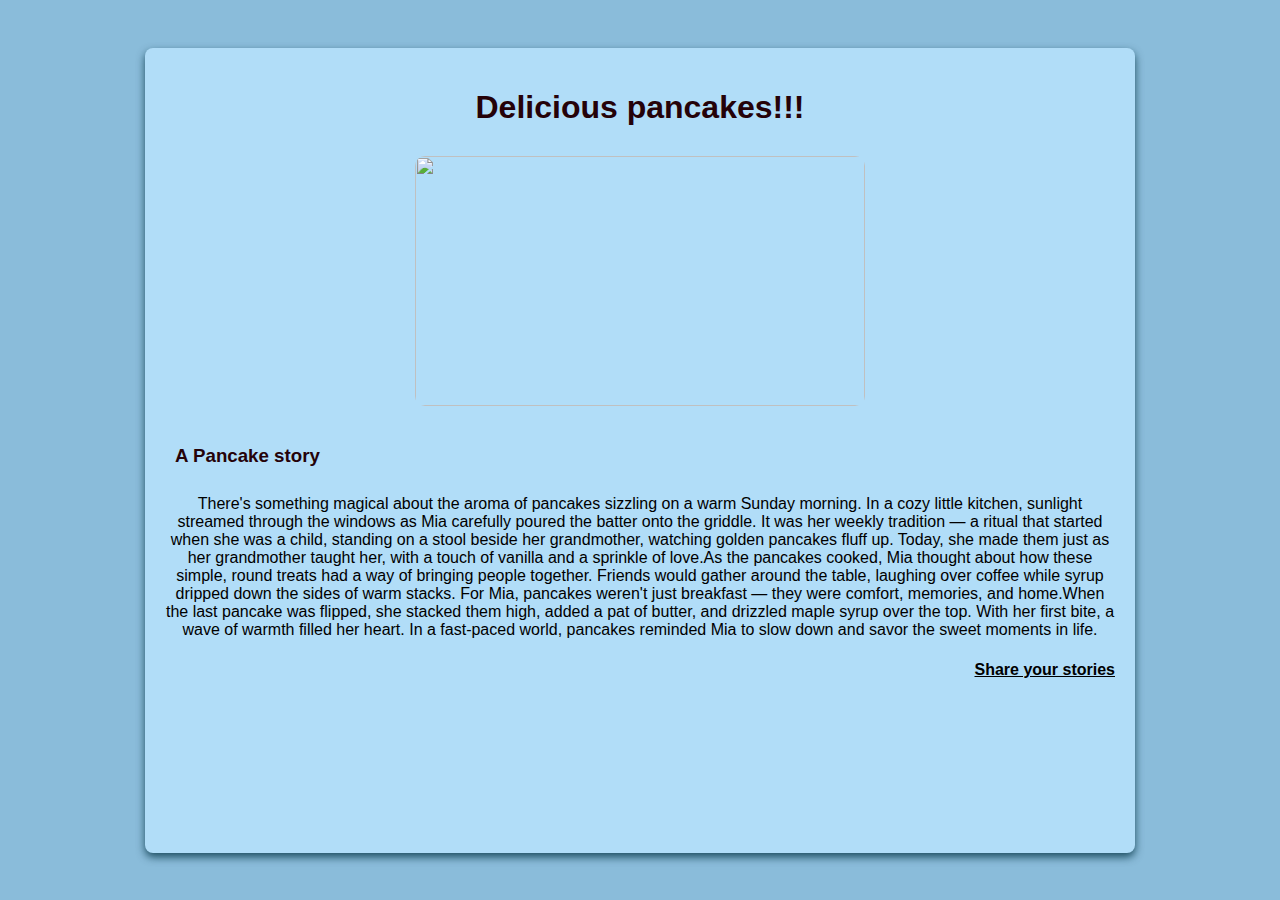
==== css/blogpage.html @ 8a8853d1 "Add files via upload" ====
<!DOCTYPE html>
<html lang="en">
<head>
    <meta charset="UTF-8">
    <meta name="viewport" content="width=device-width, initial-scale=1.0">
    <title>Blog Comment Form</title>
    <style> /*this is for internal styling*/

        /*element or type selector this is for body*/

        body {
            font-family: Arial, sans-serif; /*Font_family is used for the font style for the webpage*/
            background-color:  #8abcda;/* used to give the background color for the whole page or inside the body tag*/
            display: flex; /* to make a container we use flex like a box*/
            flex-direction: column; /*direction by which the items are arranged in the container by default it is in rows*/
            justify-content: center;/*to align the contents along main axis here it is vertical*/
            align-items: center;/*align items to center*/
            height: 100vh;/* to make it in full screen*/
            margin: 0;/* removes default margin*/
        }

        /*class selectors class name is  box used in div tag*/

        .box {
            background-color: rgb(177, 221, 248);/* used to give the background color for the box*/
            padding: 20px;/*gives equal spacing*/
            border-radius: 8px;/*gives a the border a curved appearance*/
            box-shadow: 0px 4px 8px rgba(1, 49, 65, 0.8);;/*the pixels are for horizontal shadow, vertical shadow,the blur effect and the shadow color*/
            width: 100%;/*width of the box*/
            height: 85%; /*height of the box*/
            max-width: 950px; /*max width of the box*/
            text-align: center;/*align items to center*/
        }

         /*element or type selector this is for h1*/

        h1 {
            font-family:'Lucida Sans', 'Lucida Sans Regular', 'Lucida Grande', 'Lucida Sans Unicode', Geneva, Verdana, sans-serif;/*Font_family is used for the font style for the elements in h1*/
            color:rgb(37, 2, 9);/* assigns text color*/
            margin-bottom: 20px;/* to add space below the tag*/
            text-align: center;/*align items to center*/
        }
    </style>
</head>
<body>
    <div class="box"> <!--for division and also applying styles for group of tags-->
        <h1>Delicious pancakes!!!</h1> <!--heading tag-->
        <img src="https://cupofjo.com/wp-content/uploads/2025/03/ccpancakes1-2048x1365.jpg" width="450px" height="250px" style="border-radius: 20px;padding: 10px;"> <!--for giving an image and also used inline styling src is for the link of the image-->
        <h3 style="text-align: left; color: rgb(37, 2, 9);padding:10px; ">A Pancake story</h3> <!--here it is a heading tag also this is an example of inline styling-->
        <p>There's something magical about the aroma of pancakes sizzling on a warm Sunday morning. In a cozy little kitchen, sunlight streamed through the windows as Mia carefully poured the batter onto the griddle. It was her weekly tradition — a ritual that started when she was a child, standing on a stool beside her grandmother, watching golden pancakes fluff up. Today, she made them just as her grandmother taught her, with a touch of vanilla and a sprinkle of love.As the pancakes cooked, Mia thought about how these simple, round treats had a way of bringing people together. Friends would gather around the table, laughing over coffee while syrup dripped down the sides of warm stacks. For Mia, pancakes weren't just breakfast — they were comfort, memories, and home.When the last pancake was flipped, she stacked them high, added a pat of butter, and drizzled maple syrup over the top. With her first bite, a wave of warmth filled her heart. In a fast-paced world, pancakes reminded Mia to slow down and savor the sweet moments in life.</p> <!--paragraph tag-->
        <h4 style="text-align: end;"><a href="blog.html" style="color: black;"> Share your stories</a></h4> <!--the text will be in size of h4 anchor tag is used to link pages-->
    </div>
</body>
</html>
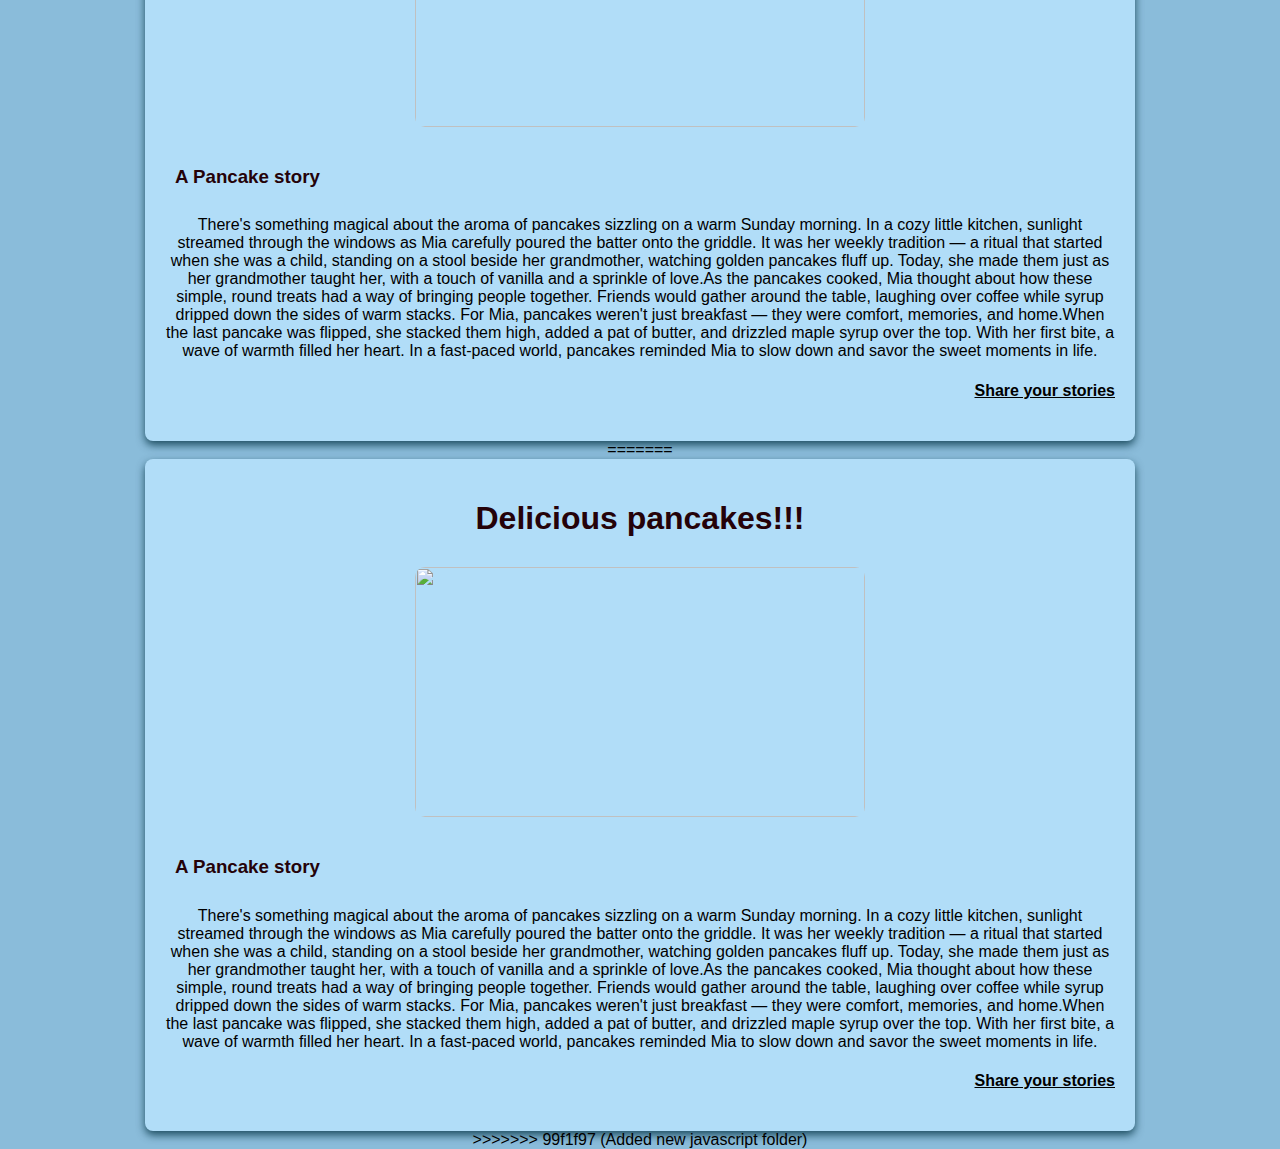
==== commit caaa5b33: "Added new javascript folder" ====
--- a/css/blogpage.html
+++ b/css/blogpage.html
@@ -1,3 +1,4 @@
+<<<<<<< HEAD
 <!DOCTYPE html>
 <html lang="en">
 <head>
@@ -51,4 +52,59 @@
         <h4 style="text-align: end;"><a href="blog.html" style="color: black;"> Share your stories</a></h4> <!--the text will be in size of h4 anchor tag is used to link pages-->
     </div>
 </body>
+=======
+<!DOCTYPE html>
+<html lang="en">
+<head>
+    <meta charset="UTF-8">
+    <meta name="viewport" content="width=device-width, initial-scale=1.0">
+    <title>Blog Comment Form</title>
+    <style> /*this is for internal styling*/
+
+        /*element or type selector this is for body*/
+
+        body {
+            font-family: Arial, sans-serif; /*Font_family is used for the font style for the webpage*/
+            background-color:  #8abcda;/* used to give the background color for the whole page or inside the body tag*/
+            display: flex; /* to make a container we use flex like a box*/
+            flex-direction: column; /*direction by which the items are arranged in the container by default it is in rows*/
+            justify-content: center;/*to align the contents along main axis here it is vertical*/
+            align-items: center;/*align items to center*/
+            height: 100vh;/* to make it in full screen*/
+            margin: 0;/* removes default margin*/
+        }
+
+        /*class selectors class name is  box used in div tag*/
+
+        .box {
+            background-color: rgb(177, 221, 248);/* used to give the background color for the box*/
+            padding: 20px;/*gives equal spacing*/
+            border-radius: 8px;/*gives a the border a curved appearance*/
+            box-shadow: 0px 4px 8px rgba(1, 49, 65, 0.8);;/*the pixels are for horizontal shadow, vertical shadow,the blur effect and the shadow color*/
+            width: 100%;/*width of the box*/
+            height: 85%; /*height of the box*/
+            max-width: 950px; /*max width of the box*/
+            text-align: center;/*align items to center*/
+        }
+
+         /*element or type selector this is for h1*/
+
+        h1 {
+            font-family:'Lucida Sans', 'Lucida Sans Regular', 'Lucida Grande', 'Lucida Sans Unicode', Geneva, Verdana, sans-serif;/*Font_family is used for the font style for the elements in h1*/
+            color:rgb(37, 2, 9);/* assigns text color*/
+            margin-bottom: 20px;/* to add space below the tag*/
+            text-align: center;/*align items to center*/
+        }
+    </style>
+</head>
+<body>
+    <div class="box"> <!--for division and also applying styles for group of tags-->
+        <h1>Delicious pancakes!!!</h1> <!--heading tag-->
+        <img src="https://cupofjo.com/wp-content/uploads/2025/03/ccpancakes1-2048x1365.jpg" width="450px" height="250px" style="border-radius: 20px;padding: 10px;"> <!--for giving an image and also used inline styling src is for the link of the image-->
+        <h3 style="text-align: left; color: rgb(37, 2, 9);padding:10px; ">A Pancake story</h3> <!--here it is a heading tag also this is an example of inline styling-->
+        <p>There's something magical about the aroma of pancakes sizzling on a warm Sunday morning. In a cozy little kitchen, sunlight streamed through the windows as Mia carefully poured the batter onto the griddle. It was her weekly tradition — a ritual that started when she was a child, standing on a stool beside her grandmother, watching golden pancakes fluff up. Today, she made them just as her grandmother taught her, with a touch of vanilla and a sprinkle of love.As the pancakes cooked, Mia thought about how these simple, round treats had a way of bringing people together. Friends would gather around the table, laughing over coffee while syrup dripped down the sides of warm stacks. For Mia, pancakes weren't just breakfast — they were comfort, memories, and home.When the last pancake was flipped, she stacked them high, added a pat of butter, and drizzled maple syrup over the top. With her first bite, a wave of warmth filled her heart. In a fast-paced world, pancakes reminded Mia to slow down and savor the sweet moments in life.</p> <!--paragraph tag-->
+        <h4 style="text-align: end;"><a href="blog.html" style="color: black;"> Share your stories</a></h4> <!--the text will be in size of h4 anchor tag is used to link pages-->
+    </div>
+</body>
+>>>>>>> 99f1f97 (Added new javascript folder)
 </html>